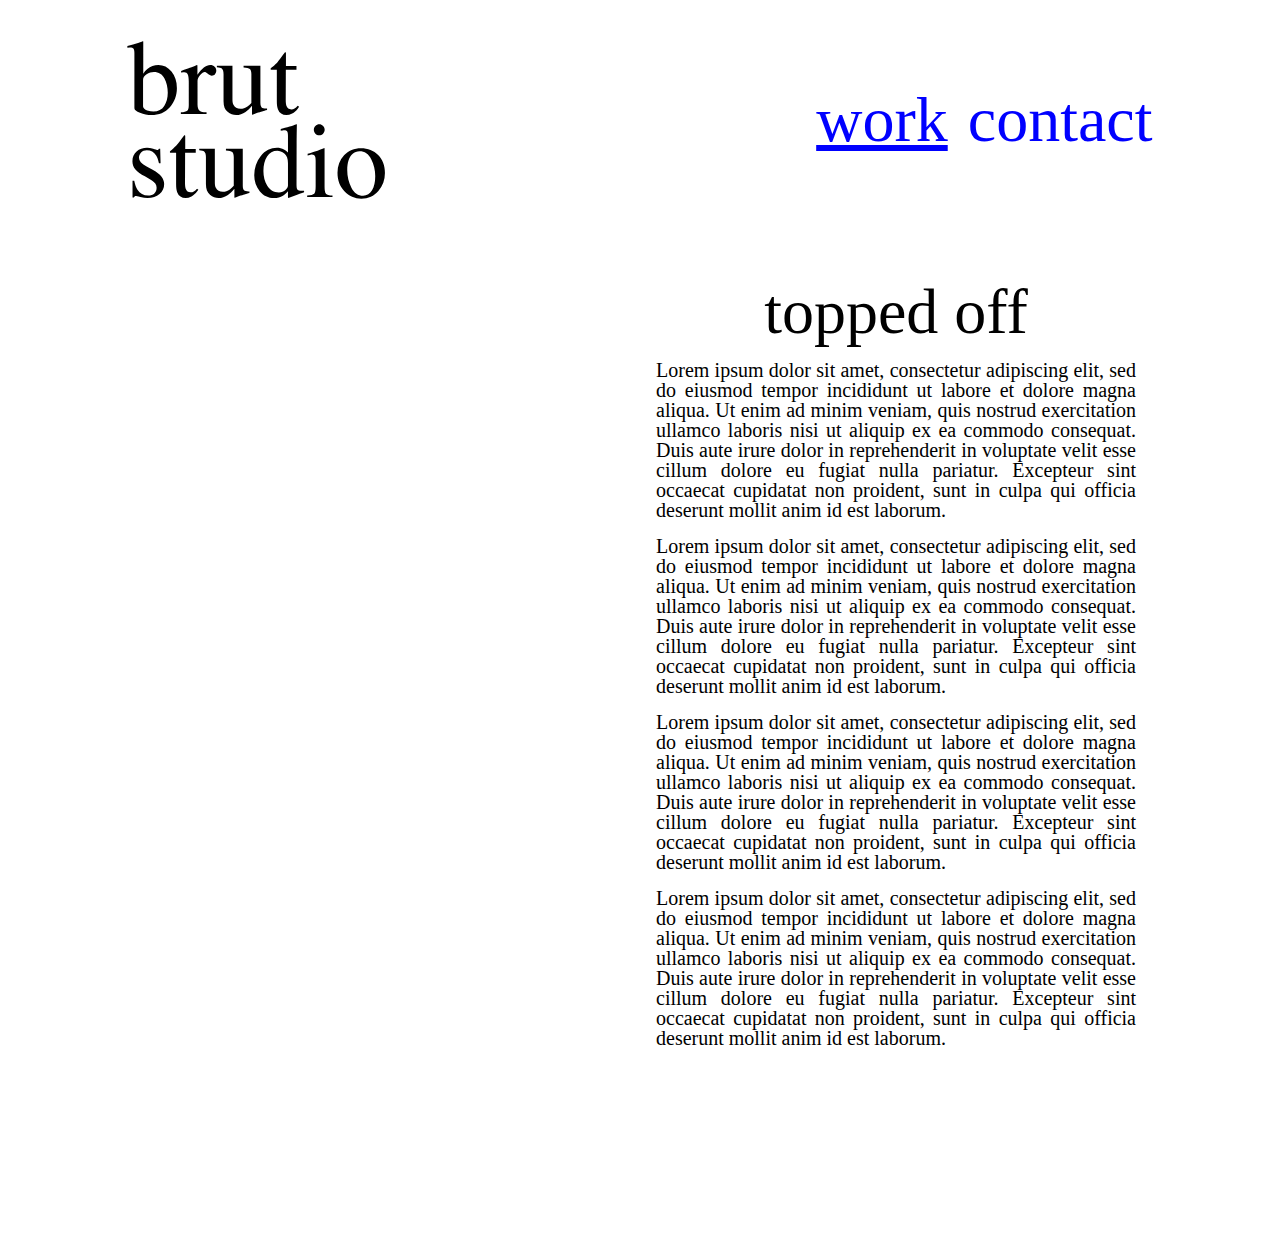
==== projects/topped-off.html @ ff082d99 "started project page mockup. added some media queries" ====
<!DOCTYPE html>
<head>
  <link rel="stylesheet" href="../reset.css">
  <link rel="stylesheet" href="../index.css">
</head>
<body>
  <header>
    <a href="../index.html"><img src="../assets/logo.svg" alt=""></a>
    <nav>
      <a href="../index.html" class="active">work</a> 
      <a href="">contact</a>
    </nav>
  </header>
  <main>
    <div class = "innerWrapper">
      <div class="contentWrapper">
        <div class="projectImages"></div>
        <div class ="projectText">
          <h2 class="projectTitle">topped off</h2>
          <p>Lorem ipsum dolor sit amet, consectetur adipiscing elit, 
            sed do eiusmod tempor incididunt ut labore et dolore magna aliqua. 
            Ut enim ad minim veniam, quis nostrud exercitation ullamco laboris 
            nisi ut aliquip ex ea commodo consequat. Duis aute irure dolor in 
            reprehenderit in voluptate velit esse cillum dolore eu fugiat nulla 
            pariatur. Excepteur sint occaecat cupidatat non proident, 
            sunt in culpa qui officia deserunt mollit anim id est laborum.</p>
        <p>Lorem ipsum dolor sit amet, consectetur adipiscing elit, 
              sed do eiusmod tempor incididunt ut labore et dolore magna aliqua. 
              Ut enim ad minim veniam, quis nostrud exercitation ullamco laboris 
              nisi ut aliquip ex ea commodo consequat. Duis aute irure dolor in 
              reprehenderit in voluptate velit esse cillum dolore eu fugiat nulla 
              pariatur. Excepteur sint occaecat cupidatat non proident, 
              sunt in culpa qui officia deserunt mollit anim id est laborum.</p>
          <p>Lorem ipsum dolor sit amet, consectetur adipiscing elit, 
                sed do eiusmod tempor incididunt ut labore et dolore magna aliqua. 
                Ut enim ad minim veniam, quis nostrud exercitation ullamco laboris 
                nisi ut aliquip ex ea commodo consequat. Duis aute irure dolor in 
                reprehenderit in voluptate velit esse cillum dolore eu fugiat nulla 
                pariatur. Excepteur sint occaecat cupidatat non proident, 
                sunt in culpa qui officia deserunt mollit anim id est laborum.</p>
          <p>Lorem ipsum dolor sit amet, consectetur adipiscing elit, 
            sed do eiusmod tempor incididunt ut labore et dolore magna aliqua. 
            Ut enim ad minim veniam, quis nostrud exercitation ullamco laboris 
            nisi ut aliquip ex ea commodo consequat. Duis aute irure dolor in 
            reprehenderit in voluptate velit esse cillum dolore eu fugiat nulla 
            pariatur. Excepteur sint occaecat cupidatat non proident, 
            sunt in culpa qui officia deserunt mollit anim id est laborum.</p>
        </div>
      </div>
    </div>
  </main>
</body>
---- index.css ----
body {
  overflow: hidden;
}

header {
  display: flex;
  align-items: center;
  justify-content: space-around;
  padding: 40px 0;
  position: fixed;
  top: 0;
  width: 100%;
  z-index: 500;
  background-color: white;
}

header img {
  height: 8em;
  margin-right: 80px;
}

header nav {
  margin-left: 80px;
}

nav a {
  font-size: 2em;
  margin-left: 8px;
  text-decoration: none;
  color: blue;
}

nav a.active {
  text-decoration: underline;
}

.innerWrapper {
  margin: 0 auto;
  width: 80%;
  height: 80%;
  margin-top: 200px;
  margin-bottom: 200px;
  text-align: center;
}

.innerWrapper a {
  display: inline-block;
  margin-bottom: 12px;
  font-size: 4em;
  transition: scale 0.5s ease;
  color: black;
  text-decoration: none;
}

.innerWrapper a:hover {
  scale: 1.25;
}

@media (min-height:801px ) {
  header img {
    height: 10em;
  }

  nav a {
    font-size: 4em;
    margin-left: 16px;
  }

  .innerWrapper {
    margin-top: 280px;
  }

  .innerWrapper a {
    margin-bottom: 24px;
    font-size: 8em;
  }
}

/* ----------------- PROJECT PAGE STYLING -----------------  */

.contentWrapper {
  display: flex;
  overflow: scroll;
}

.contentWrapper .projectImages {
  width: 50%;
  height: 100%;
}

.contentWrapper .projectText {
  width: 50%;
  padding: 0 16px;
}

.projectText h2 {
  font-size: 4em;
  margin: 0 auto;
}

.projectText p {
  margin-top: 16px;
  font-size: 1.25em;
  text-align: justify;
}
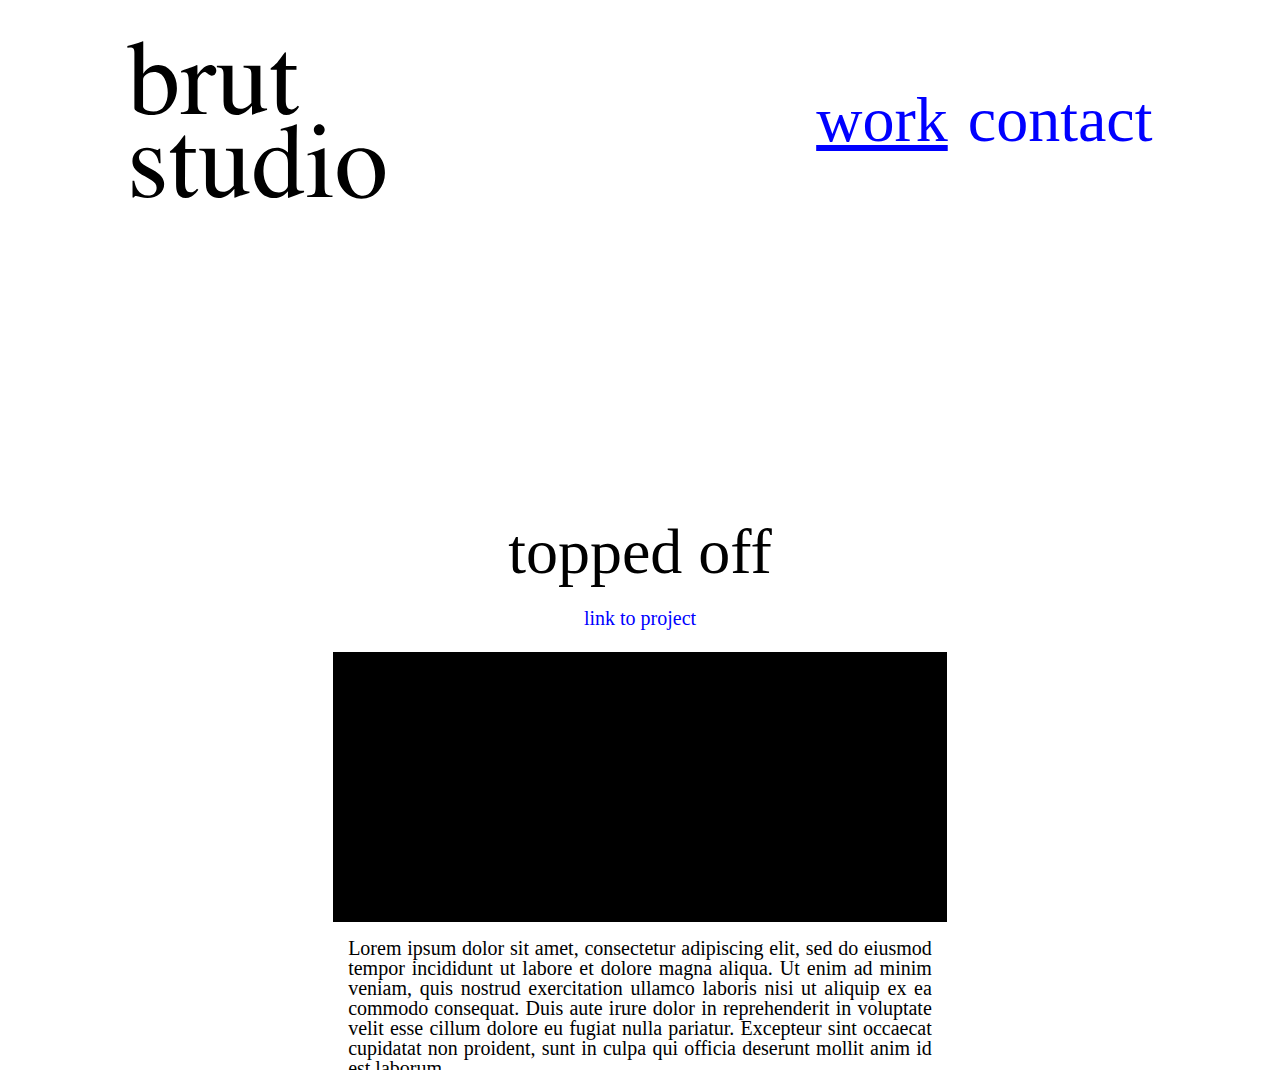
==== commit d41ad961: "changed styling. changed layout of project page" ====
--- a/projects/topped-off.html
+++ b/projects/topped-off.html
@@ -12,11 +12,12 @@
     </nav>
   </header>
   <main>
-    <div class = "innerWrapper">
+    <div class ="innerWrapper">
       <div class="contentWrapper">
-        <div class="projectImages"></div>
         <div class ="projectText">
           <h2 class="projectTitle">topped off</h2>
+          <a href="" class="projectLink">link to project</a>
+          <div class="projectImage"></div>
           <p>Lorem ipsum dolor sit amet, consectetur adipiscing elit, 
             sed do eiusmod tempor incididunt ut labore et dolore magna aliqua. 
             Ut enim ad minim veniam, quis nostrud exercitation ullamco laboris 
@@ -24,27 +25,7 @@
             reprehenderit in voluptate velit esse cillum dolore eu fugiat nulla 
             pariatur. Excepteur sint occaecat cupidatat non proident, 
             sunt in culpa qui officia deserunt mollit anim id est laborum.</p>
-        <p>Lorem ipsum dolor sit amet, consectetur adipiscing elit, 
-              sed do eiusmod tempor incididunt ut labore et dolore magna aliqua. 
-              Ut enim ad minim veniam, quis nostrud exercitation ullamco laboris 
-              nisi ut aliquip ex ea commodo consequat. Duis aute irure dolor in 
-              reprehenderit in voluptate velit esse cillum dolore eu fugiat nulla 
-              pariatur. Excepteur sint occaecat cupidatat non proident, 
-              sunt in culpa qui officia deserunt mollit anim id est laborum.</p>
-          <p>Lorem ipsum dolor sit amet, consectetur adipiscing elit, 
-                sed do eiusmod tempor incididunt ut labore et dolore magna aliqua. 
-                Ut enim ad minim veniam, quis nostrud exercitation ullamco laboris 
-                nisi ut aliquip ex ea commodo consequat. Duis aute irure dolor in 
-                reprehenderit in voluptate velit esse cillum dolore eu fugiat nulla 
-                pariatur. Excepteur sint occaecat cupidatat non proident, 
-                sunt in culpa qui officia deserunt mollit anim id est laborum.</p>
-          <p>Lorem ipsum dolor sit amet, consectetur adipiscing elit, 
-            sed do eiusmod tempor incididunt ut labore et dolore magna aliqua. 
-            Ut enim ad minim veniam, quis nostrud exercitation ullamco laboris 
-            nisi ut aliquip ex ea commodo consequat. Duis aute irure dolor in 
-            reprehenderit in voluptate velit esse cillum dolore eu fugiat nulla 
-            pariatur. Excepteur sint occaecat cupidatat non proident, 
-            sunt in culpa qui officia deserunt mollit anim id est laborum.</p>
+          <a href="../index.html" class="backLink">back to other work</a>
         </div>
       </div>
     </div>
--- a/index.css
+++ b/index.css
@@ -1,5 +1,14 @@
+@import url(./reset.css);
+
 body {
-  overflow: hidden;
+  width: 100%;
+  height: 100vh;
+  overflow: none;
+  font-family: 'Times New Roman', Times, serif;
+}
+
+a {
+  font-family: 'Times New Roman', Times, serif;
 }
 
 header {
@@ -7,10 +16,7 @@
   align-items: center;
   justify-content: space-around;
   padding: 40px 0;
-  position: fixed;
-  top: 0;
   width: 100%;
-  z-index: 500;
   background-color: white;
 }
 
@@ -38,9 +44,8 @@
   margin: 0 auto;
   width: 80%;
   height: 80%;
-  margin-top: 200px;
-  margin-bottom: 200px;
   text-align: center;
+  height: 550px;
 }
 
 .innerWrapper a {
@@ -55,6 +60,55 @@
 .innerWrapper a:hover {
   scale: 1.25;
 }
+
+/* ----------------- PROJECT PAGE STYLING -----------------  */
+
+.contentWrapper {
+  display: flex;
+  overflow: scroll;
+  height: 100%;
+  flex-wrap: wrap;
+  justify-content: center; 
+}
+
+
+.contentWrapper .projectText {
+  width: 60%;
+}
+
+.projectText h2 {
+  font-size: 4em;
+  margin: 0 auto;
+}
+
+.projectText p {
+  margin-top: 16px;
+  margin: 16px auto 0 auto;
+  font-size: 1.25em;
+  text-align: justify;
+  width: 95%;
+}
+
+.contentWrapper .backLink, .contentWrapper .projectLink {
+  font-size: 1.25em;
+  color: blue;
+  margin-top: 24px;
+  margin-bottom: 0;
+}
+
+.contentWrapper .backLink:hover, .contentWrapper .projectLink:hover {
+  scale: none;
+}
+
+.projectImage {
+  background-color: black;
+  width: 100%;
+  height: 270px;
+  margin-top: 24px;
+}
+
+
+/* ------------ media queries ----------- */
 
 @media (min-height:801px ) {
   header img {
@@ -76,30 +130,9 @@
   }
 }
 
-/* ----------------- PROJECT PAGE STYLING -----------------  */
-
-.contentWrapper {
-  display: flex;
-  overflow: scroll;
+@media (max-width:800px) {
+  .contentWrapper {
+    width: 100%;
+  }
 }
 
-.contentWrapper .projectImages {
-  width: 50%;
-  height: 100%;
-}
-
-.contentWrapper .projectText {
-  width: 50%;
-  padding: 0 16px;
-}
-
-.projectText h2 {
-  font-size: 4em;
-  margin: 0 auto;
-}
-
-.projectText p {
-  margin-top: 16px;
-  font-size: 1.25em;
-  text-align: justify;
-}